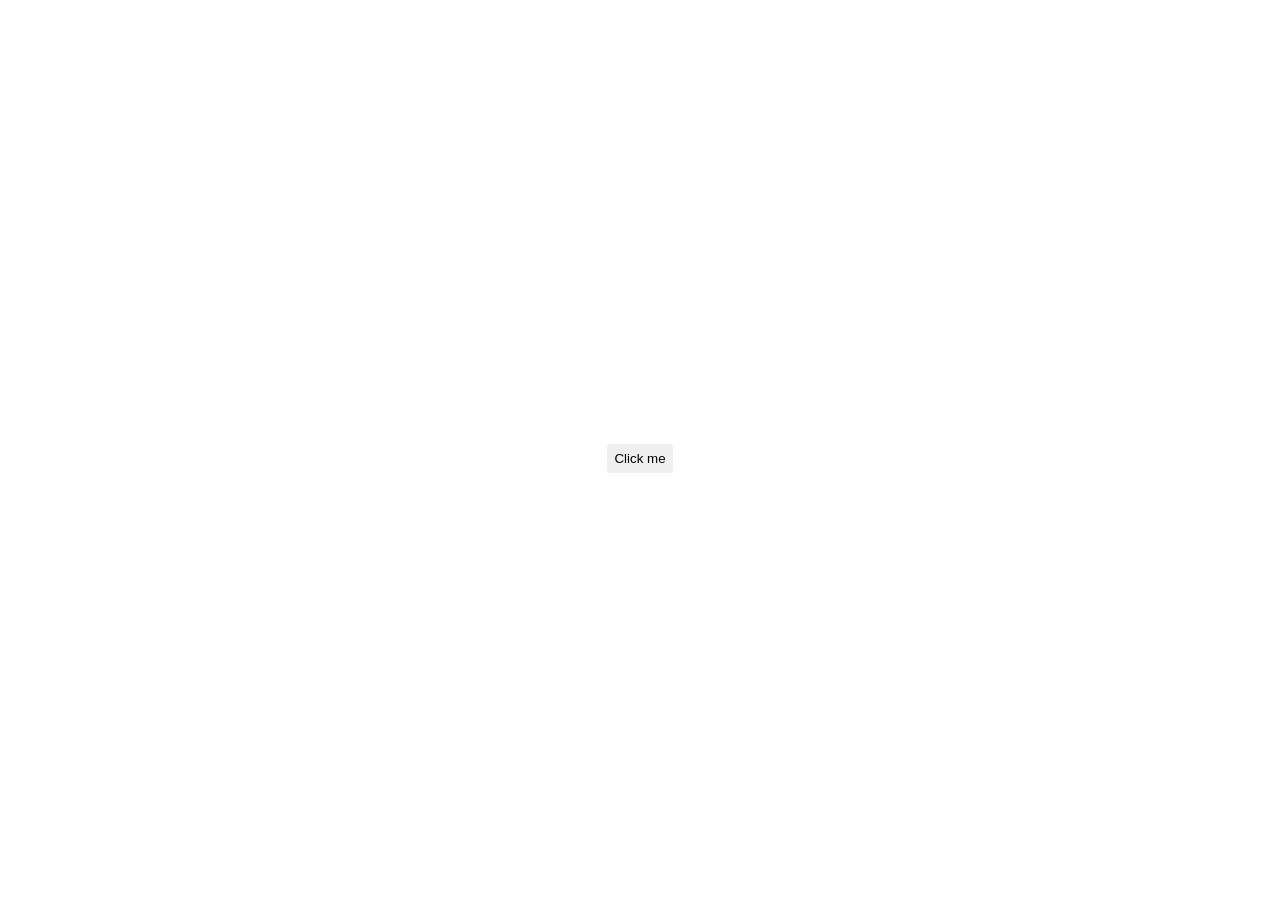
==== task2/index.html @ 30af01c8 "add task2" ====
<!doctype html>

<html lang="en">
    <head>
        <meta charset="UTF-8">
        <meta name="viewport" content="width=device-width, initial-scale=1.0">
        <meta http-equiv="X-UA-Compatible" content="ie=edge">
        <title>JavaScript Click Event Tutorial</title>
        <link rel="stylesheet" href="index.css">
    </head>
    <body>
        <button onclick="functionToExrcute()">Click me</button>
        <script src="index.js"></script>
    </body>
</html>
---- task2/index.css ----
body {
   display: flex;
   align-items: center;
   justify-content: center;
   height: 100vh;
      }
p {
   font-size: 2rem;
}

button {
    padding: 7px;
    border: none;
    border-radius: 4px;
    cursor: pointer;
}

button.blue {
    background-color: #3498db;
}

button.green {
    background-color: #2ecc71;
}

button.orange {
   background-color: orangered;
}
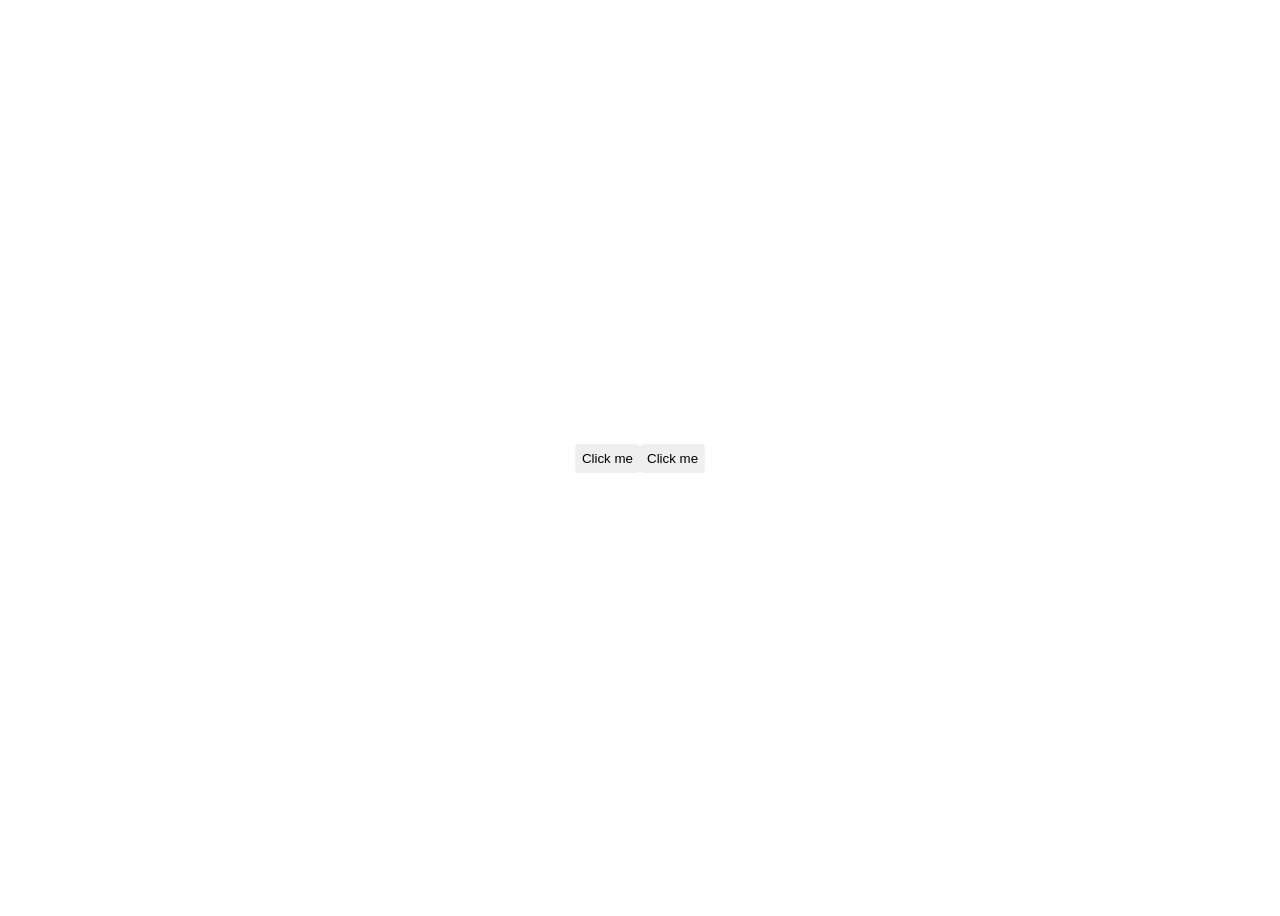
==== commit 75393720: "add task 4" ====
--- a/task2/index.html
+++ b/task2/index.html
@@ -10,6 +10,7 @@
     </head>
     <body>
         <button onclick="functionToExrcute()">Click me</button>
+        <button onclick="createArrayAndSum()">Click me</button>
         <script src="index.js"></script>
     </body>
 </html>
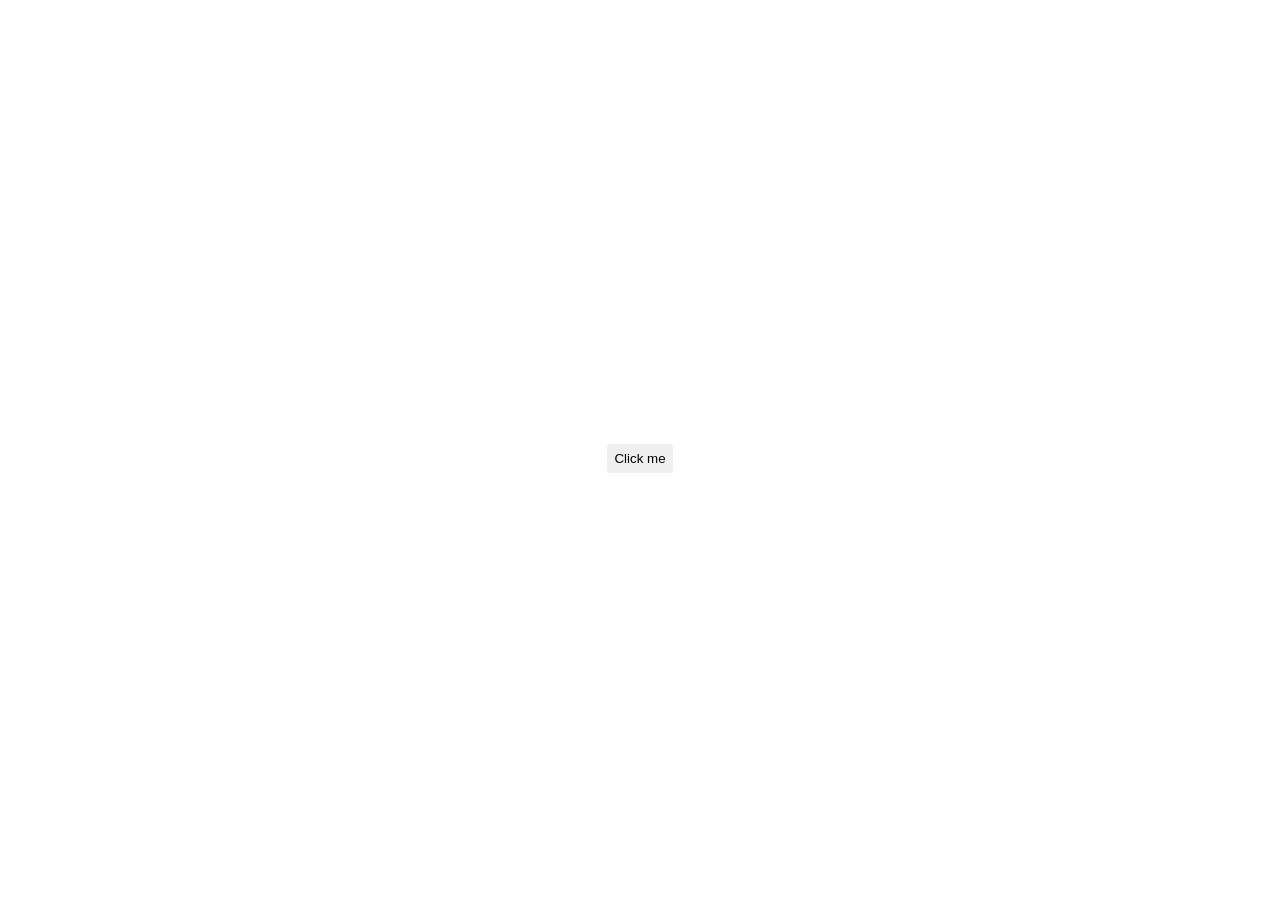
==== commit 967dce35: "add task 5" ====
--- a/task2/index.html
+++ b/task2/index.html
@@ -9,8 +9,7 @@
         <link rel="stylesheet" href="index.css">
     </head>
     <body>
-        <button onclick="functionToExrcute()">Click me</button>
-        <button onclick="createArrayAndSum()">Click me</button>
+        <button onclick="createArrayAndSumEven()">Click me</button>
         <script src="index.js"></script>
     </body>
 </html>
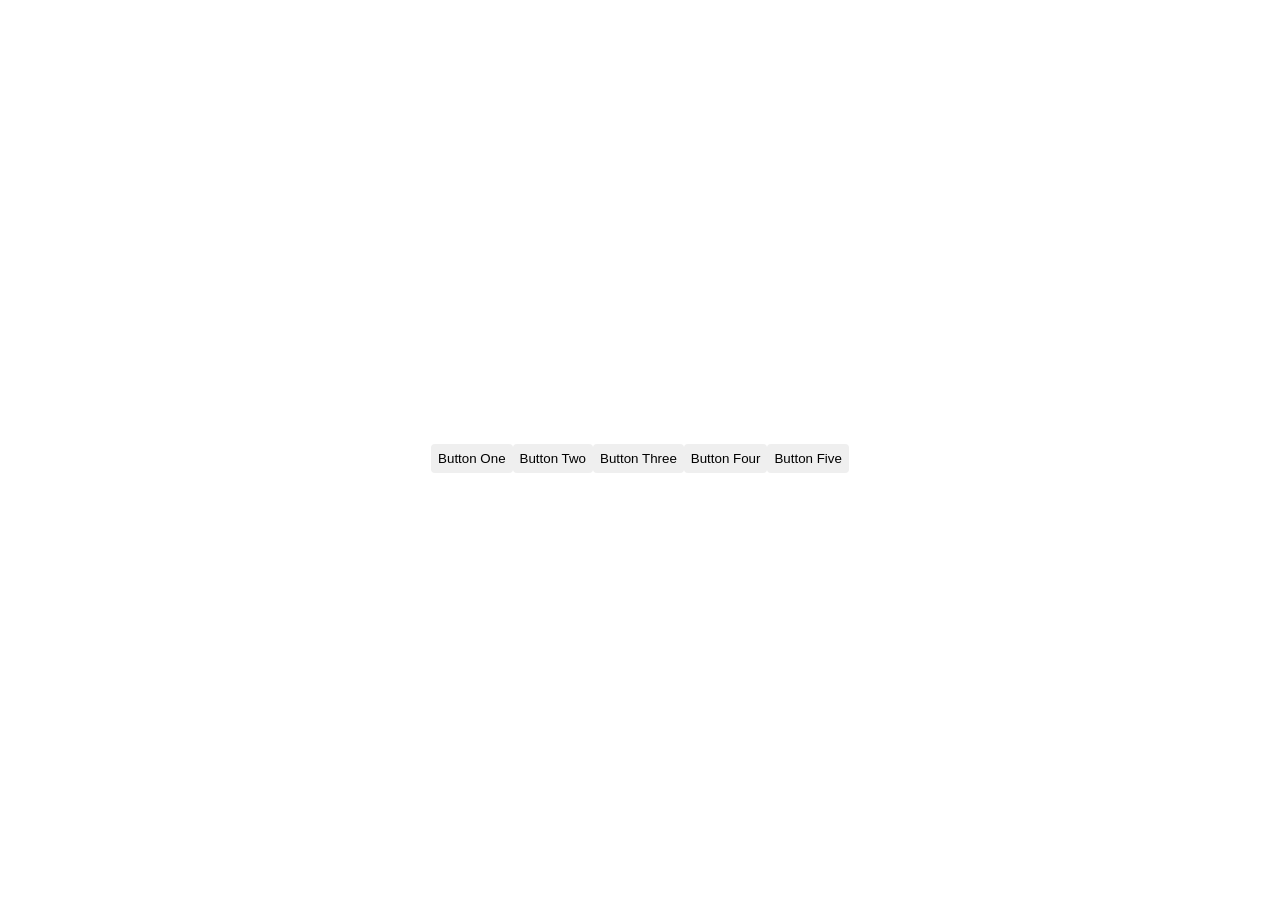
==== commit ddde7a18: "Task 6" ====
--- a/task2/index.html
+++ b/task2/index.html
@@ -9,7 +9,12 @@
         <link rel="stylesheet" href="index.css">
     </head>
     <body>
-        <button onclick="createArrayAndSumEven()">Click me</button>
+        <button onclick="buttonOne()">Button One</button>
+        <button onclick="buttonTwo()">Button Two</button>
+        <button onclick="buttonThree()">Button Three</button>
+        <button onclick="buttonFour()">Button Four</button>
+        <button onclick="buttonFive()">Button Five</button>
+
         <script src="index.js"></script>
     </body>
 </html>
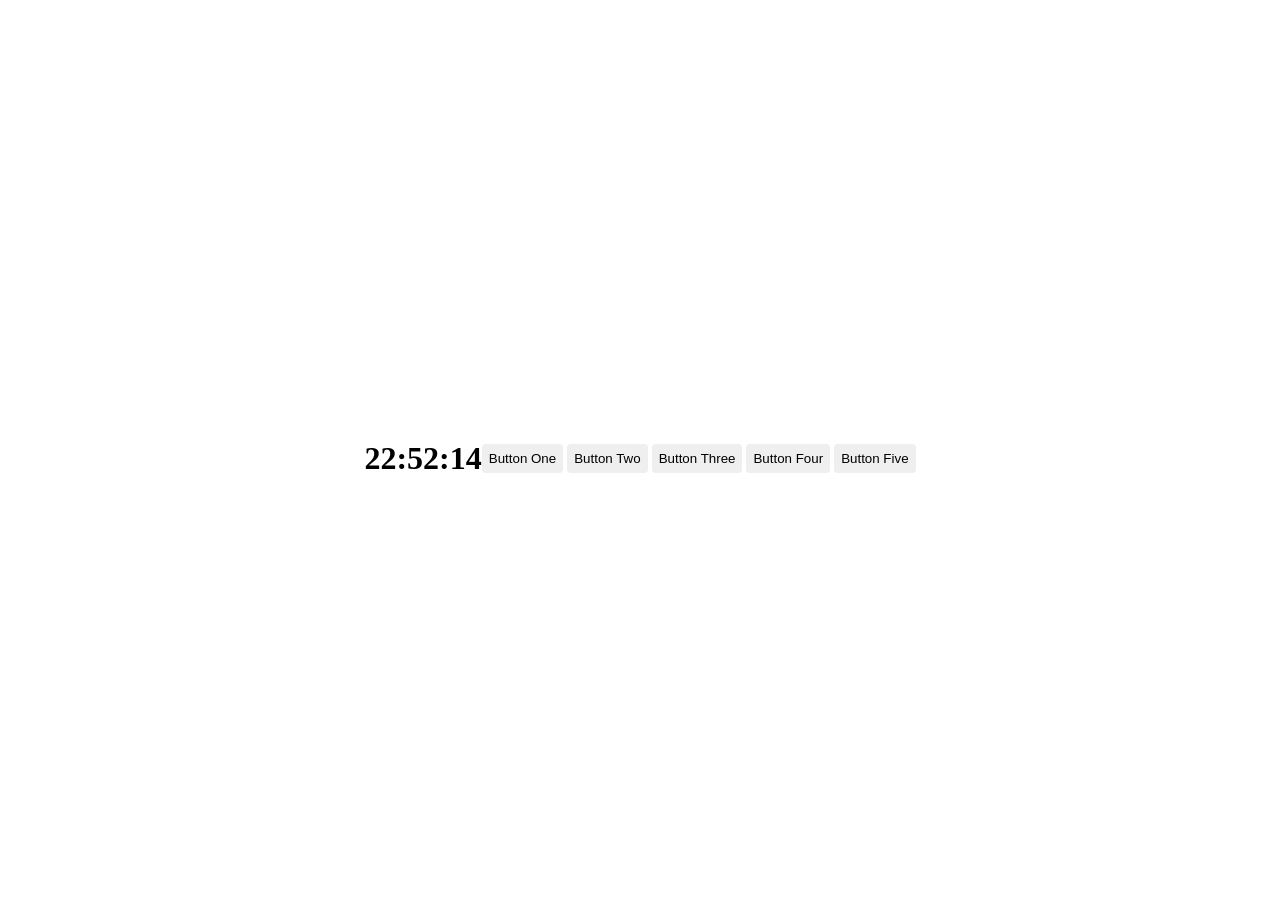
==== commit 3fcfc33d: "Tasl 7" ====
--- a/task2/index.html
+++ b/task2/index.html
@@ -9,12 +9,14 @@
         <link rel="stylesheet" href="index.css">
     </head>
     <body>
-        <button onclick="buttonOne()">Button One</button>
-        <button onclick="buttonTwo()">Button Two</button>
-        <button onclick="buttonThree()">Button Three</button>
-        <button onclick="buttonFour()">Button Four</button>
-        <button onclick="buttonFive()">Button Five</button>
-
+        <h1 id="clock"></h1>
+        <div>
+            <button onclick="buttonOne()">Button One</button>
+            <button onclick="buttonTwo()">Button Two</button>
+            <button onclick="buttonThree()">Button Three</button>
+            <button onclick="buttonFour()">Button Four</button>
+            <button onclick="buttonFive()">Button Five</button>
+        </div>
         <script src="index.js"></script>
     </body>
 </html>
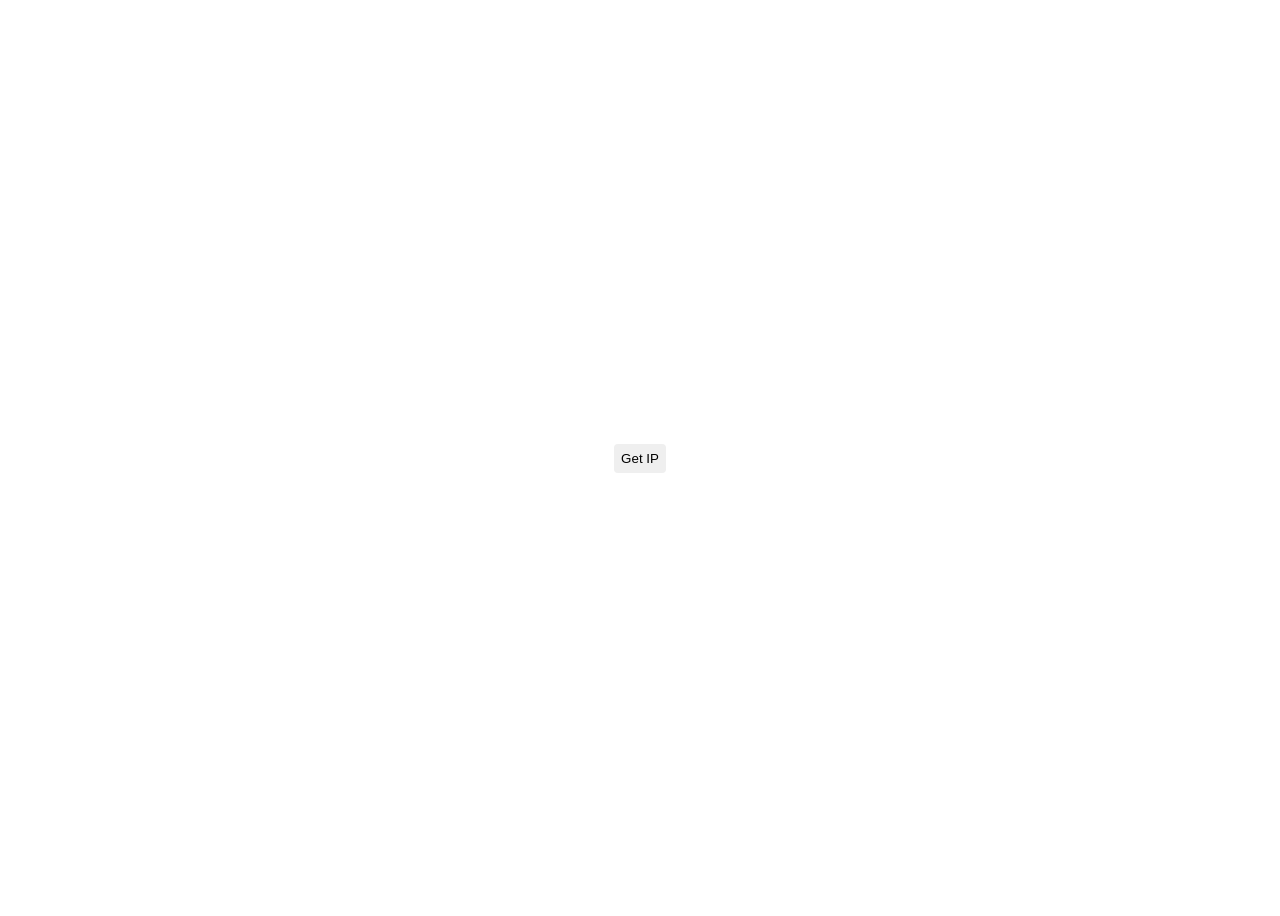
==== commit 039b4404: "task 9" ====
--- a/task2/index.html
+++ b/task2/index.html
@@ -9,6 +9,7 @@
         <link rel="stylesheet" href="index.css">
     </head>
     <body>
+        <!--
         <h1 id="clock"></h1>
         <div>
             <button onclick="buttonOne()">Button One</button>
@@ -17,6 +18,8 @@
             <button onclick="buttonFour()">Button Four</button>
             <button onclick="buttonFive()">Button Five</button>
         </div>
+        -->
+        <button onclick="getIP()">Get IP</button>
         <script src="index.js"></script>
     </body>
 </html>
